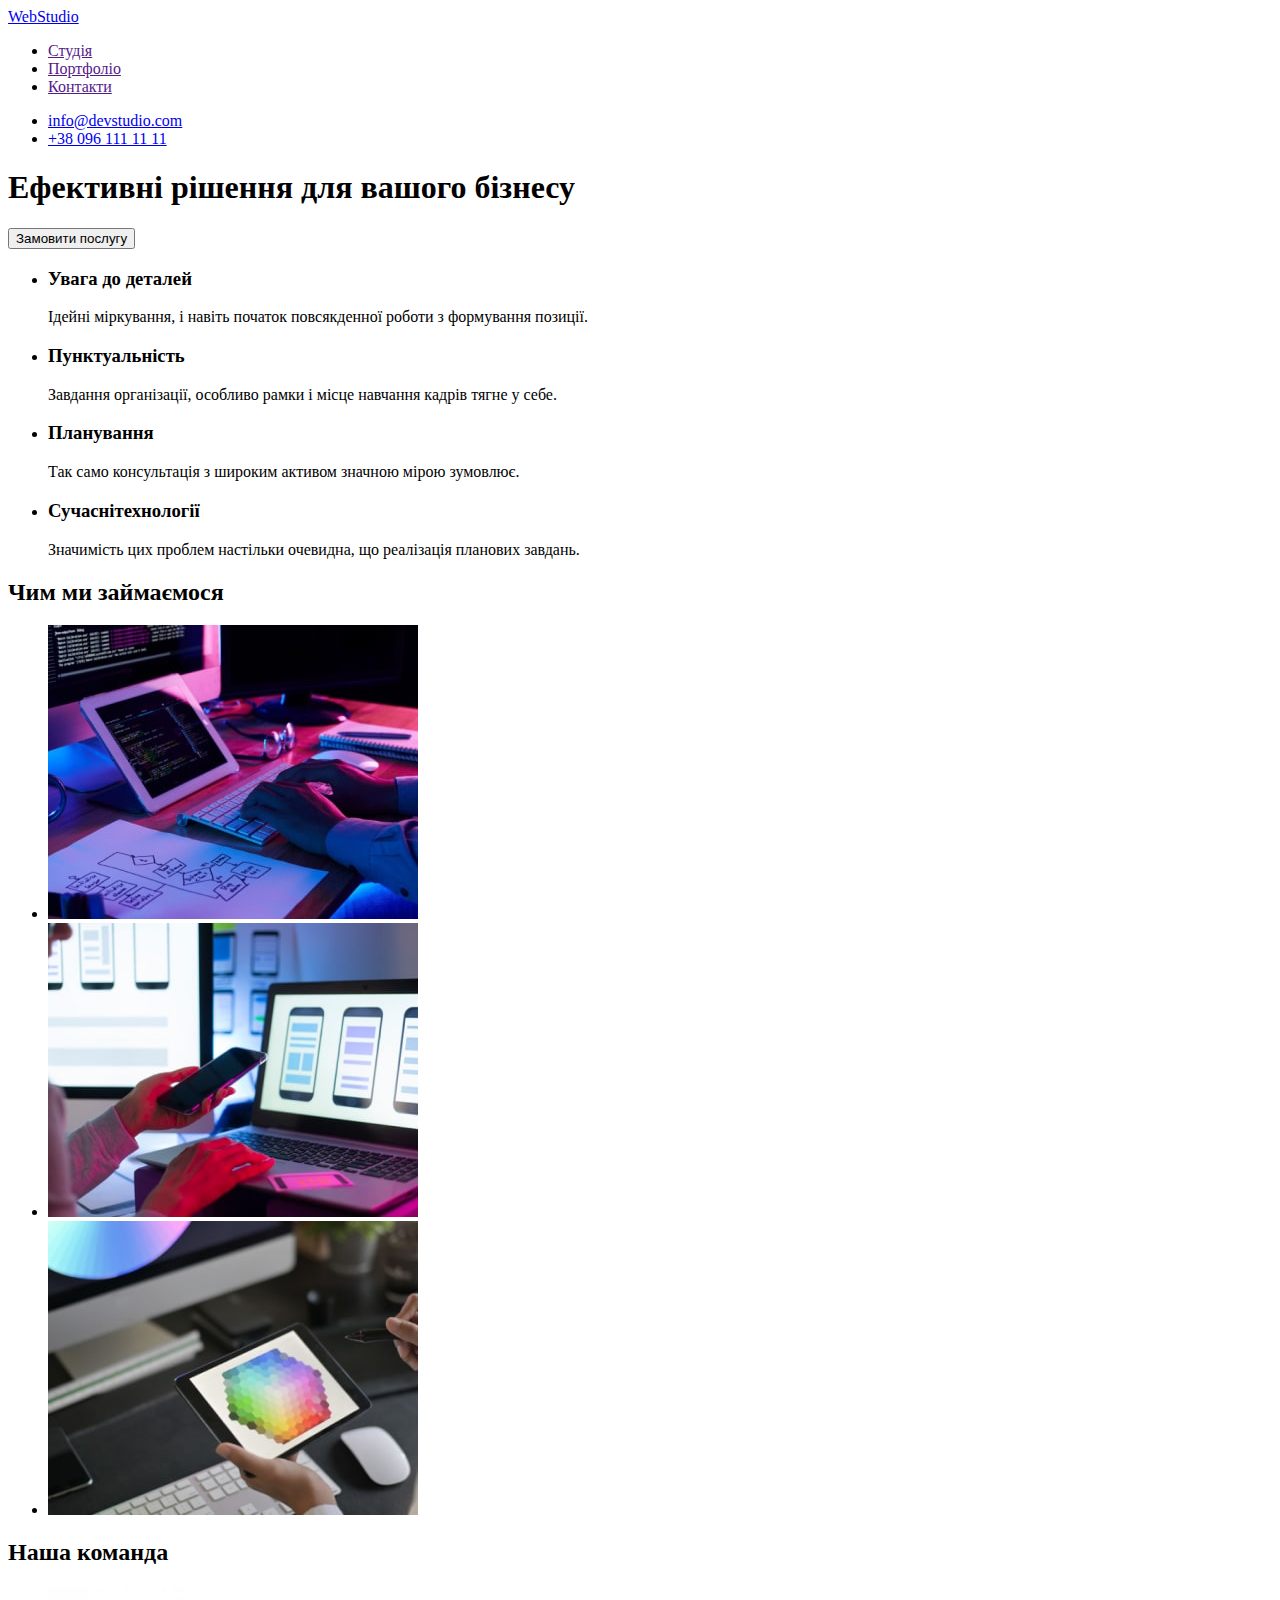
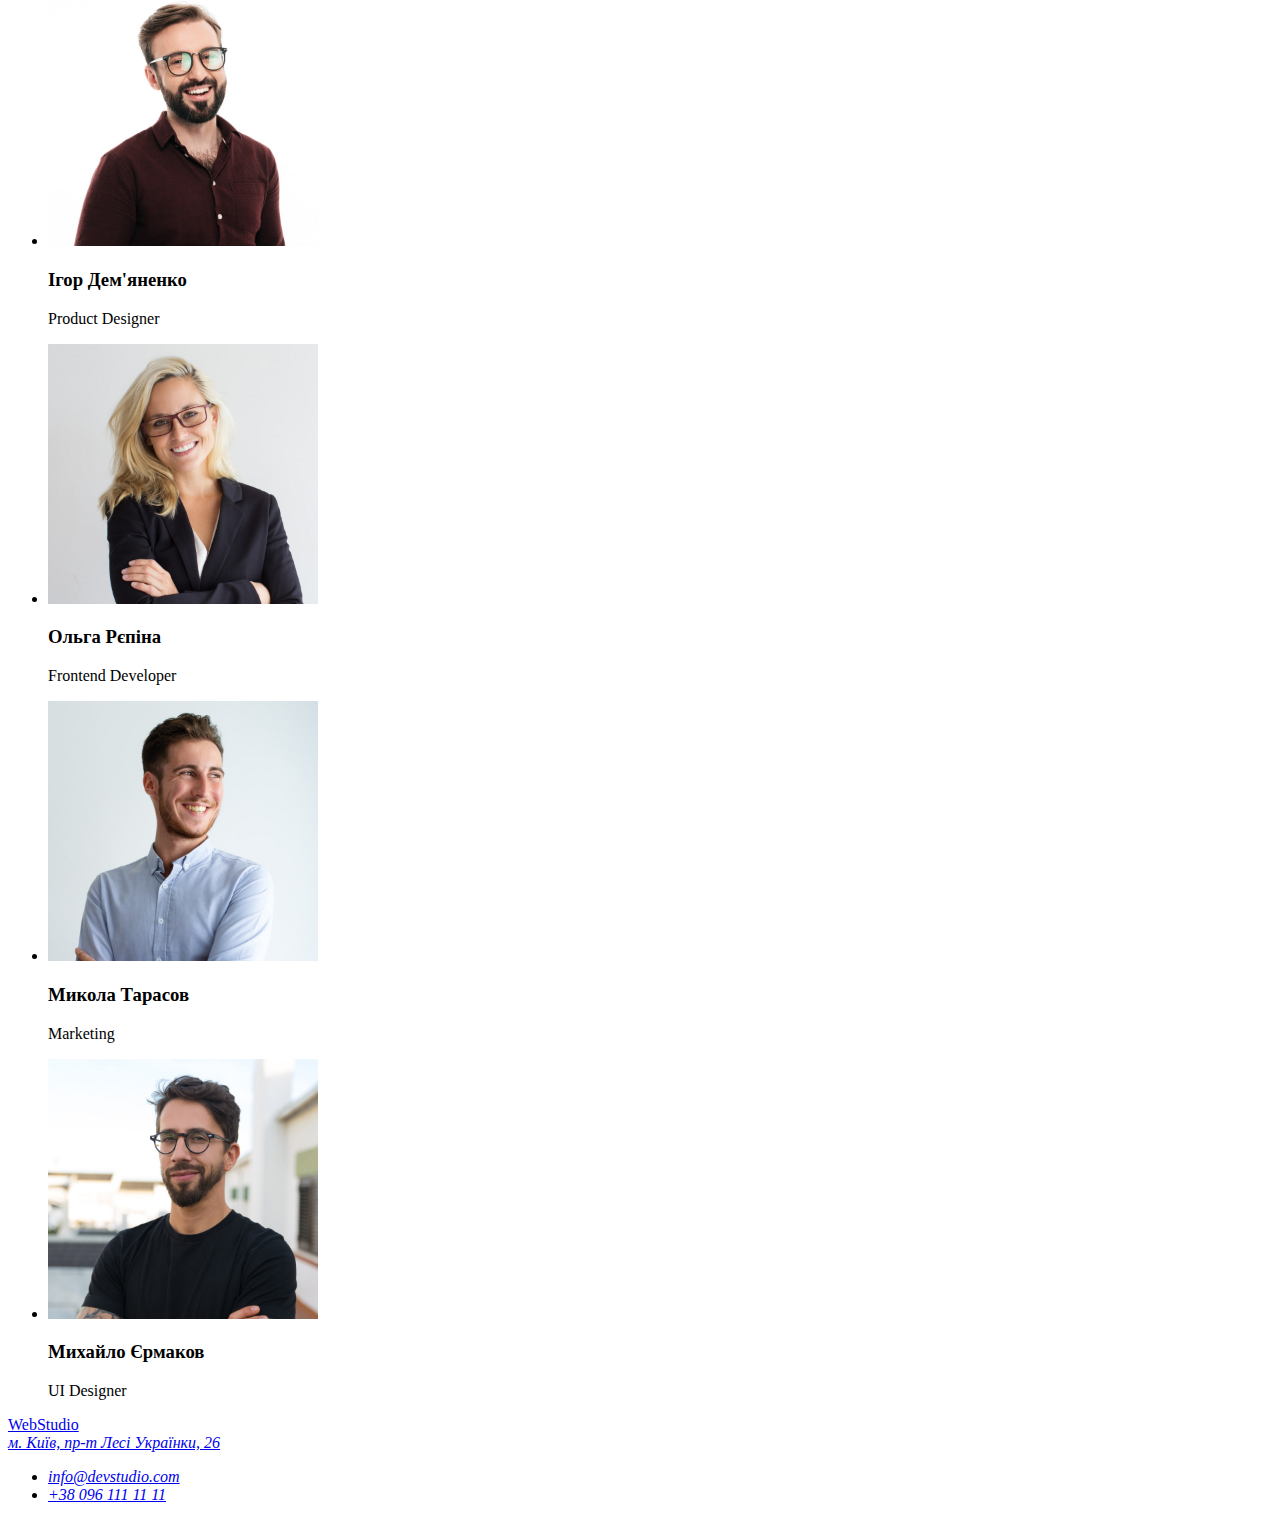
==== index.html @ 337eb676 "Edded style.css & portfolio.html" ====
<!DOCTYPE html>
<html lang="uk">
  <head>
    <meta charset="UTF-8" />
    <meta http-equiv="X-UA-Compatible" content="IE=edge" />
    <meta name="viewport" content="width=device-width, initial-scale=1.0" />
    <title>WebStudio</title>
  </head>
  <body>
    <header>
      <nav>
        <a lang="en" href="/index.html">WebStudio</a>

        <ul>
          <li>
            <a href="">Студія</a>
          </li>
          <li>
            <a href="">Портфоліо</a>
          </li>
          <li>
            <a href="">Контакти</a>
          </li>
        </ul>
      </nav>

      <ul>
        <li>
          <a href="mailto:info@devstudio.com">info@devstudio.com</a>
        </li>
        <li>
          <a href="tel:+380961111111">+38 096 111 11 11</a>
        </li>
      </ul>
    </header>

    <main>
      <section>
        <h1>Ефективні рішення для вашого бізнесу</h1>
        <button type="button">Замовити послугу</button>
      </section>

      <section>
        <h2 hidden>Особливості</h2>
        <ul>
          <li>
            <h3>Увага до деталей</h3>
            <p>Ідейні міркування, і навіть початок повсякденної роботи з формування позиції.</p>
          </li>
          <li>
            <h3>Пунктуальність</h3>
            <p>Завдання організації, особливо рамки і місце навчання кадрів тягне у себе.</p>
          </li>
          <li>
            <h3>Планування</h3>
            <p>Так само консультація з широким активом значною мірою зумовлює.</p>
          </li>
          <li>
            <h3>Сучаснітехнології</h3>
            <p>Значимість цих проблем настільки очевидна, що реалізація планових завдань.</p>
          </li>
        </ul>
      </section>

      <section>
        <h2>Чим ми займаємося</h2>
        <ul>
          <li>
            <img
              src="./images/works-img1.jpg"
              alt="Людина працює на клавіатурі перед монітором"
              width="370"
              height="294"
            />
          </li>
          <li>
            <img
              src="./images/works-img2.jpg"
              alt="Людина працює за ноутбуком"
              width="370"
              height="294"
            />
          </li>
          <li>
            <img
              src="./images/works-img3.jpg"
              alt="Людина працює з планшетом"
              width="370"
              height="294"
            />
          </li>
        </ul>
      </section>

      <section>
        <h2>Наша команда</h2>
        <ul>
          <li>
            <img src="./images/igor.jpg" alt="Співробітник, чоловік" width="270" height="260" />
            <h3>Ігор Дем'яненко</h3>
            <p lang="en">Product Designer</p>
          </li>
          <li>
            <img src="./images/olga.jpg" alt="Співробітник, жінка" width="270" height="260" />
            <h3>Ольга Рєпіна</h3>
            <p lang="en">Frontend Developer</p>
          </li>
          <li>
            <img src="./images/nikolay.jpg" alt="Співробітник, чоловік" width="270" height="260" />
            <h3>Микола Тарасов</h3>
            <p lang="en">Marketing</p>
          </li>
          <li>
            <img src="./images/michael.jpg" alt="Співробітник, чоловік" width="270" height="260" />
            <h3>Михайло Єрмаков</h3>
            <p lang="en">UI Designer</p>
          </li>
        </ul>
      </section>
    </main>

    <footer>
      <a lang="en" href="/index.html">WebStudio</a>
      <address>
        <a href="https://goo.gl/maps/f6vshkZX5NxqarfC6">м. Київ, пр-т Лесі Українки, 26</a>
        <ul>
          <li>
            <a href="mailto:info@devstudio.com">info@devstudio.com</a>
          </li>
          <li>
            <a href="tel:+380961111111">+38 096 111 11 11</a>
          </li>
        </ul>
      </address>
    </footer>
  </body>
</html>
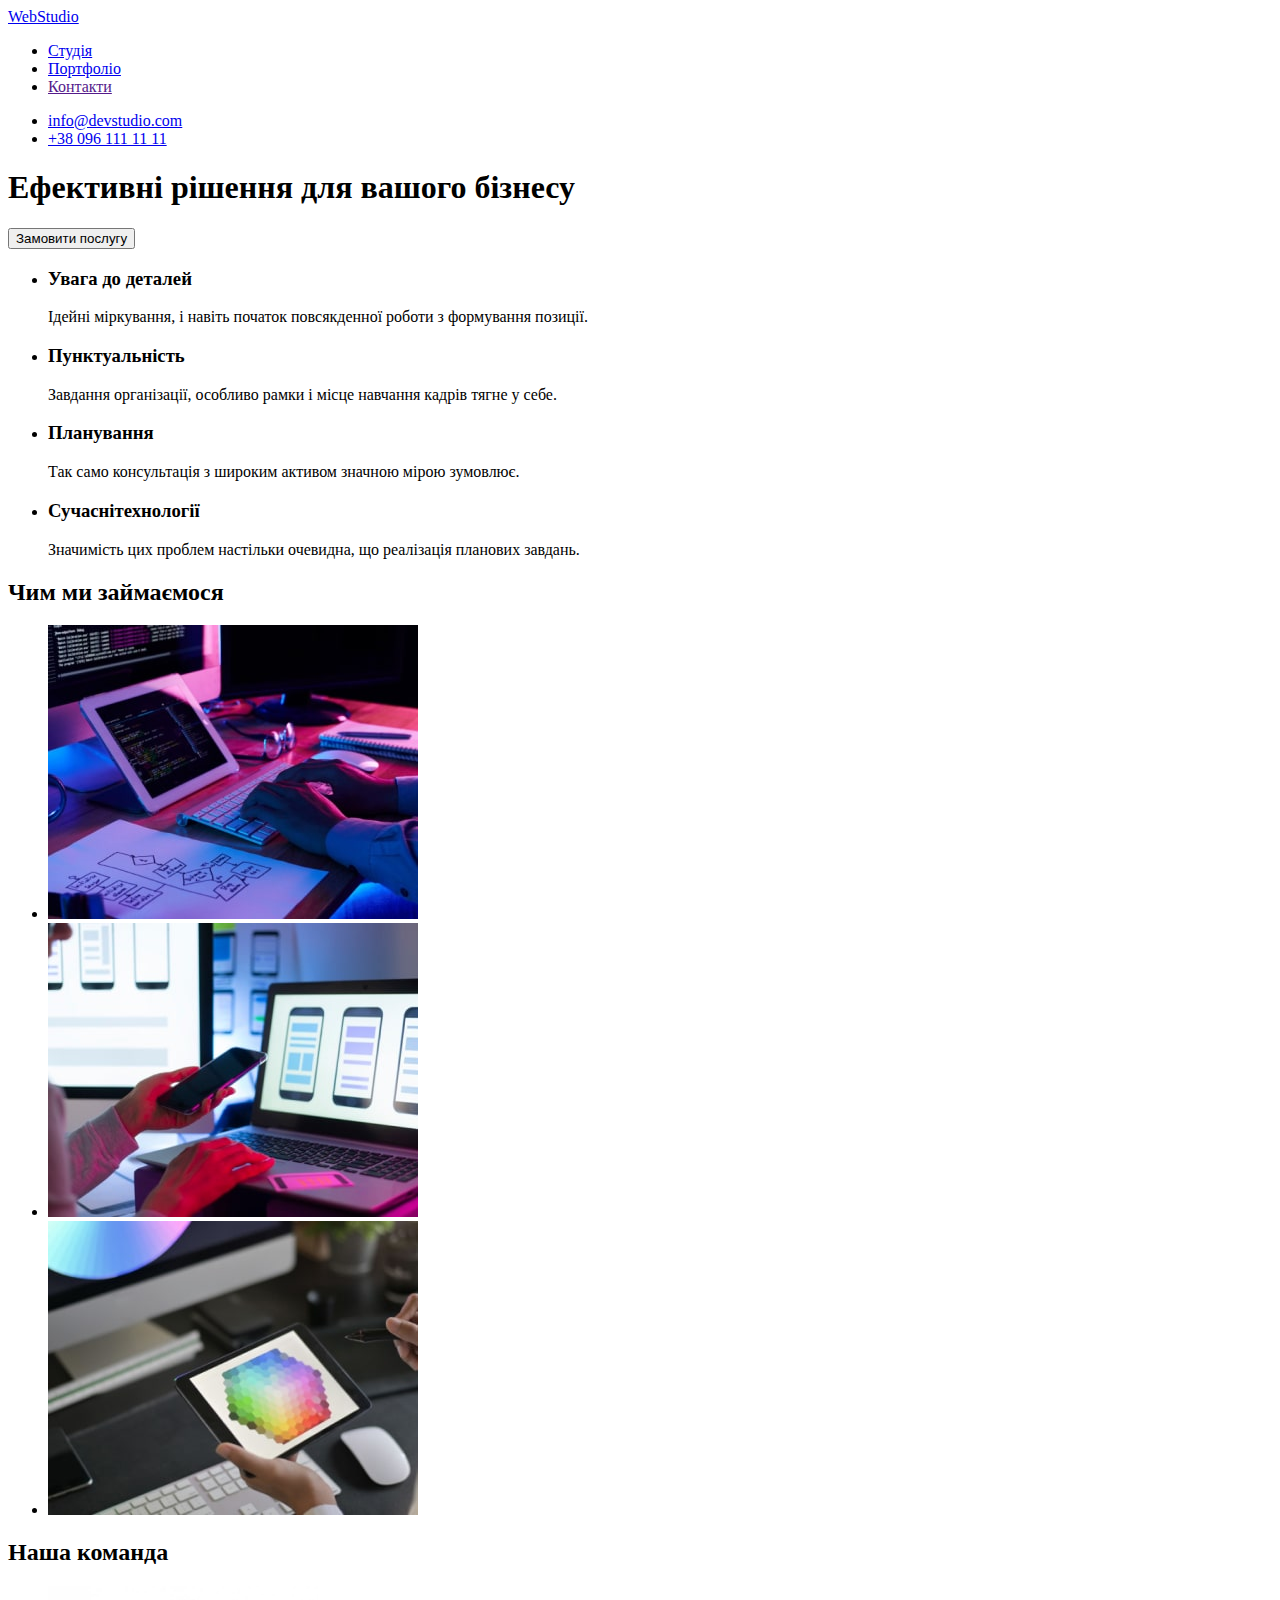
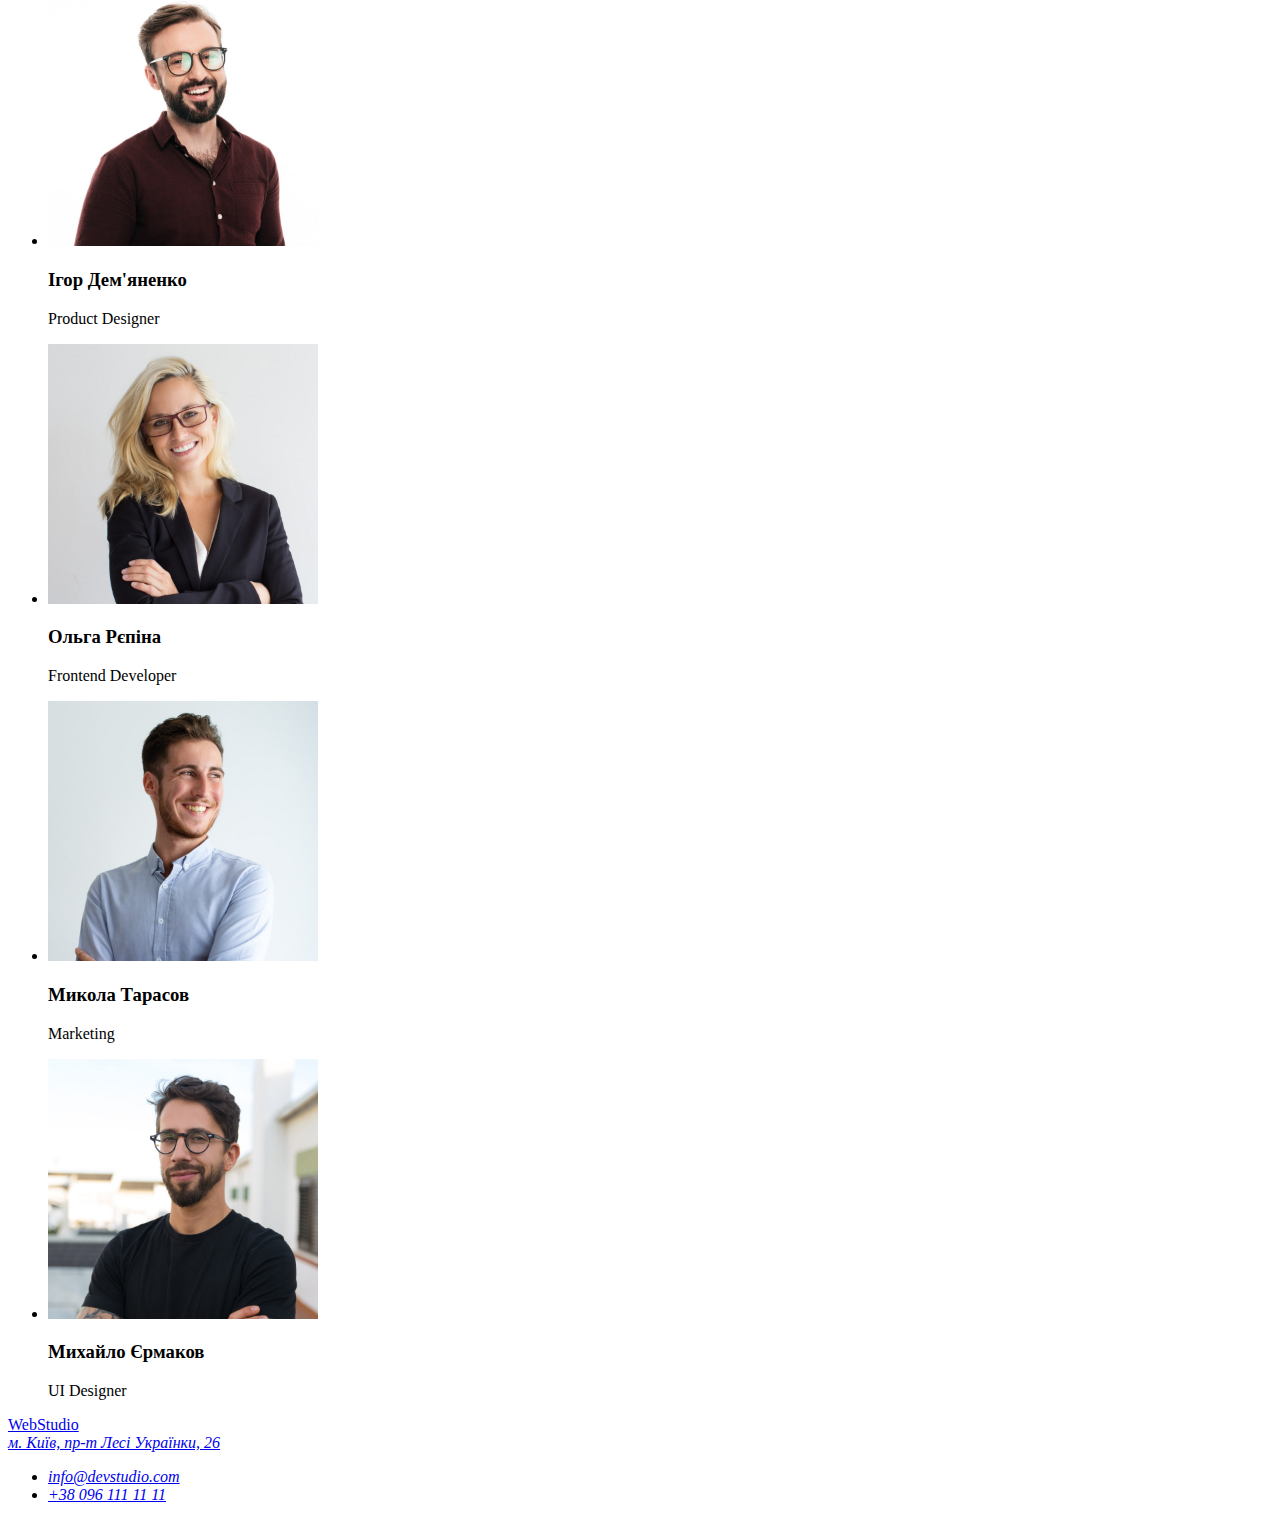
==== commit e22a2dff: "Edded header & footer in portfolio.html" ====
--- a/index.html
+++ b/index.html
@@ -13,10 +13,10 @@
 
         <ul>
           <li>
-            <a href="">Студія</a>
+            <a href="./index.html">Студія</a>
           </li>
           <li>
-            <a href="">Портфоліо</a>
+            <a href="./portfolio.html">Портфоліо</a>
           </li>
           <li>
             <a href="">Контакти</a>
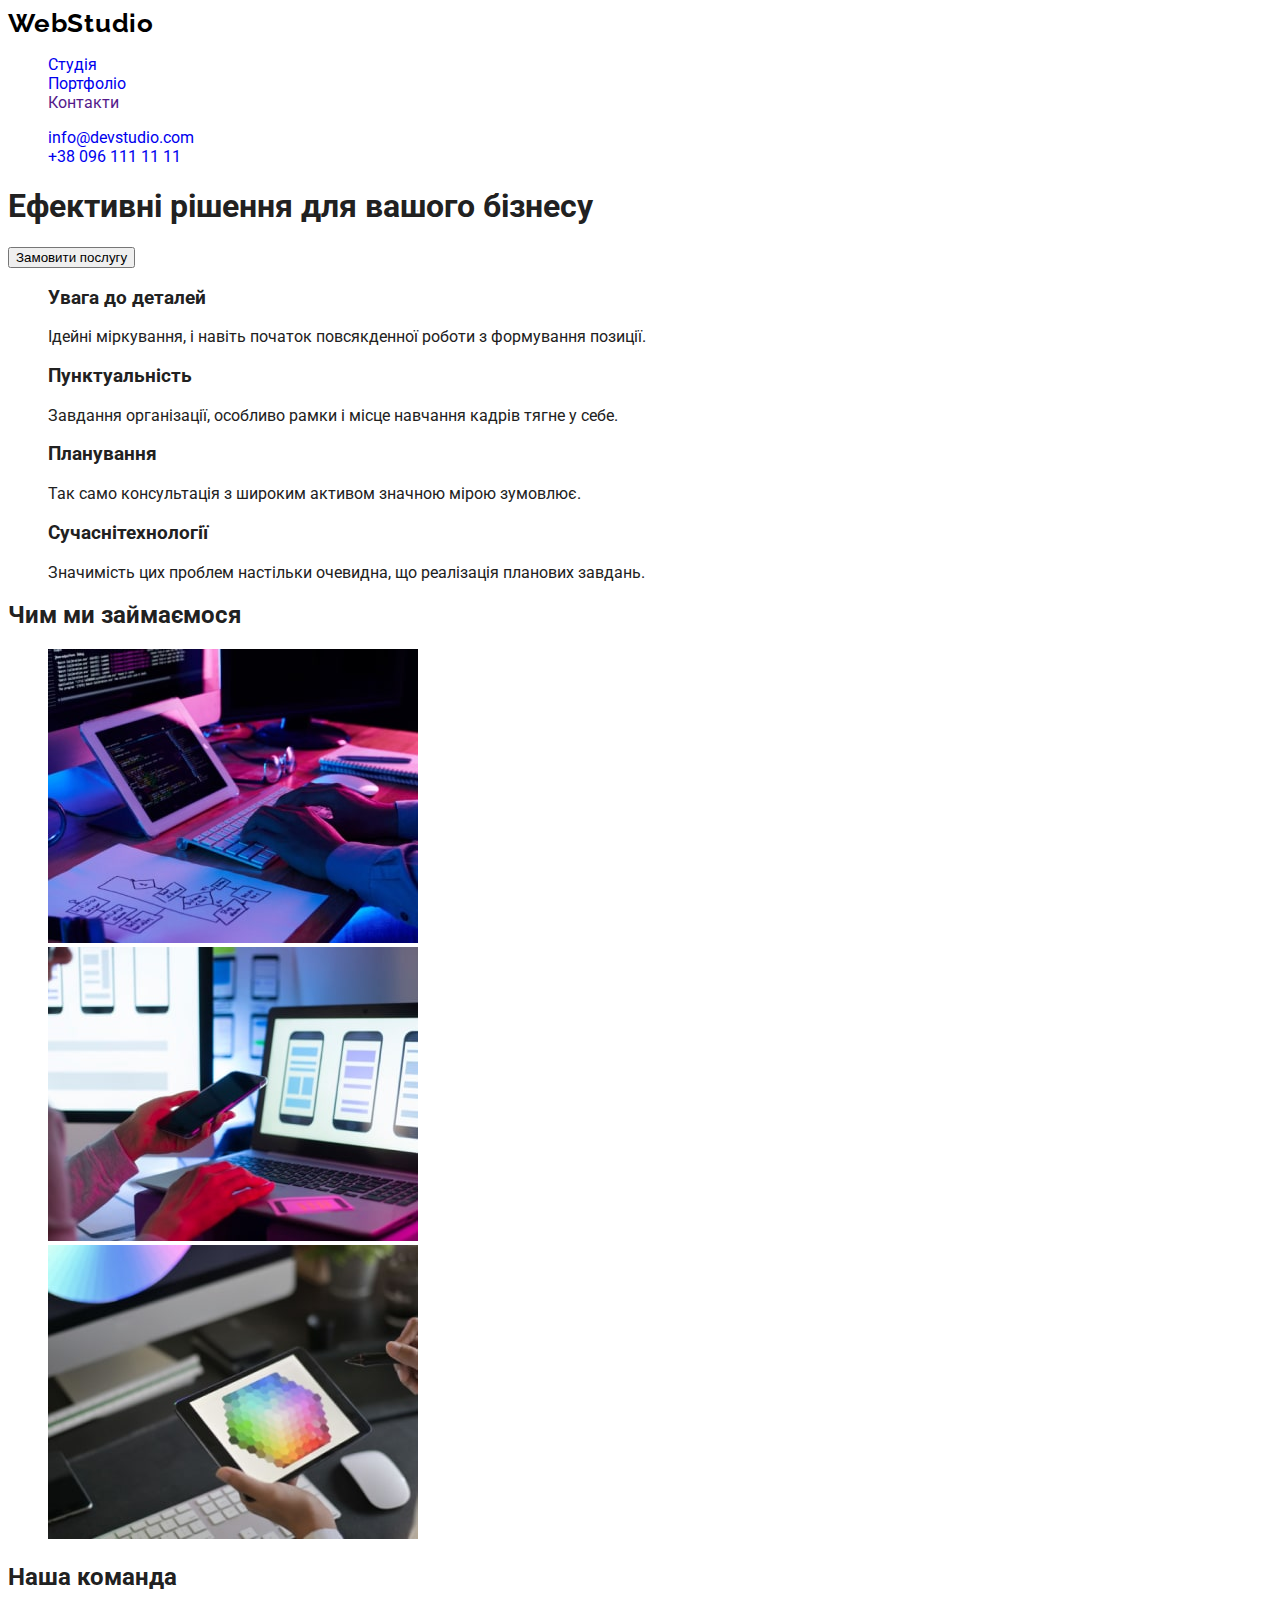
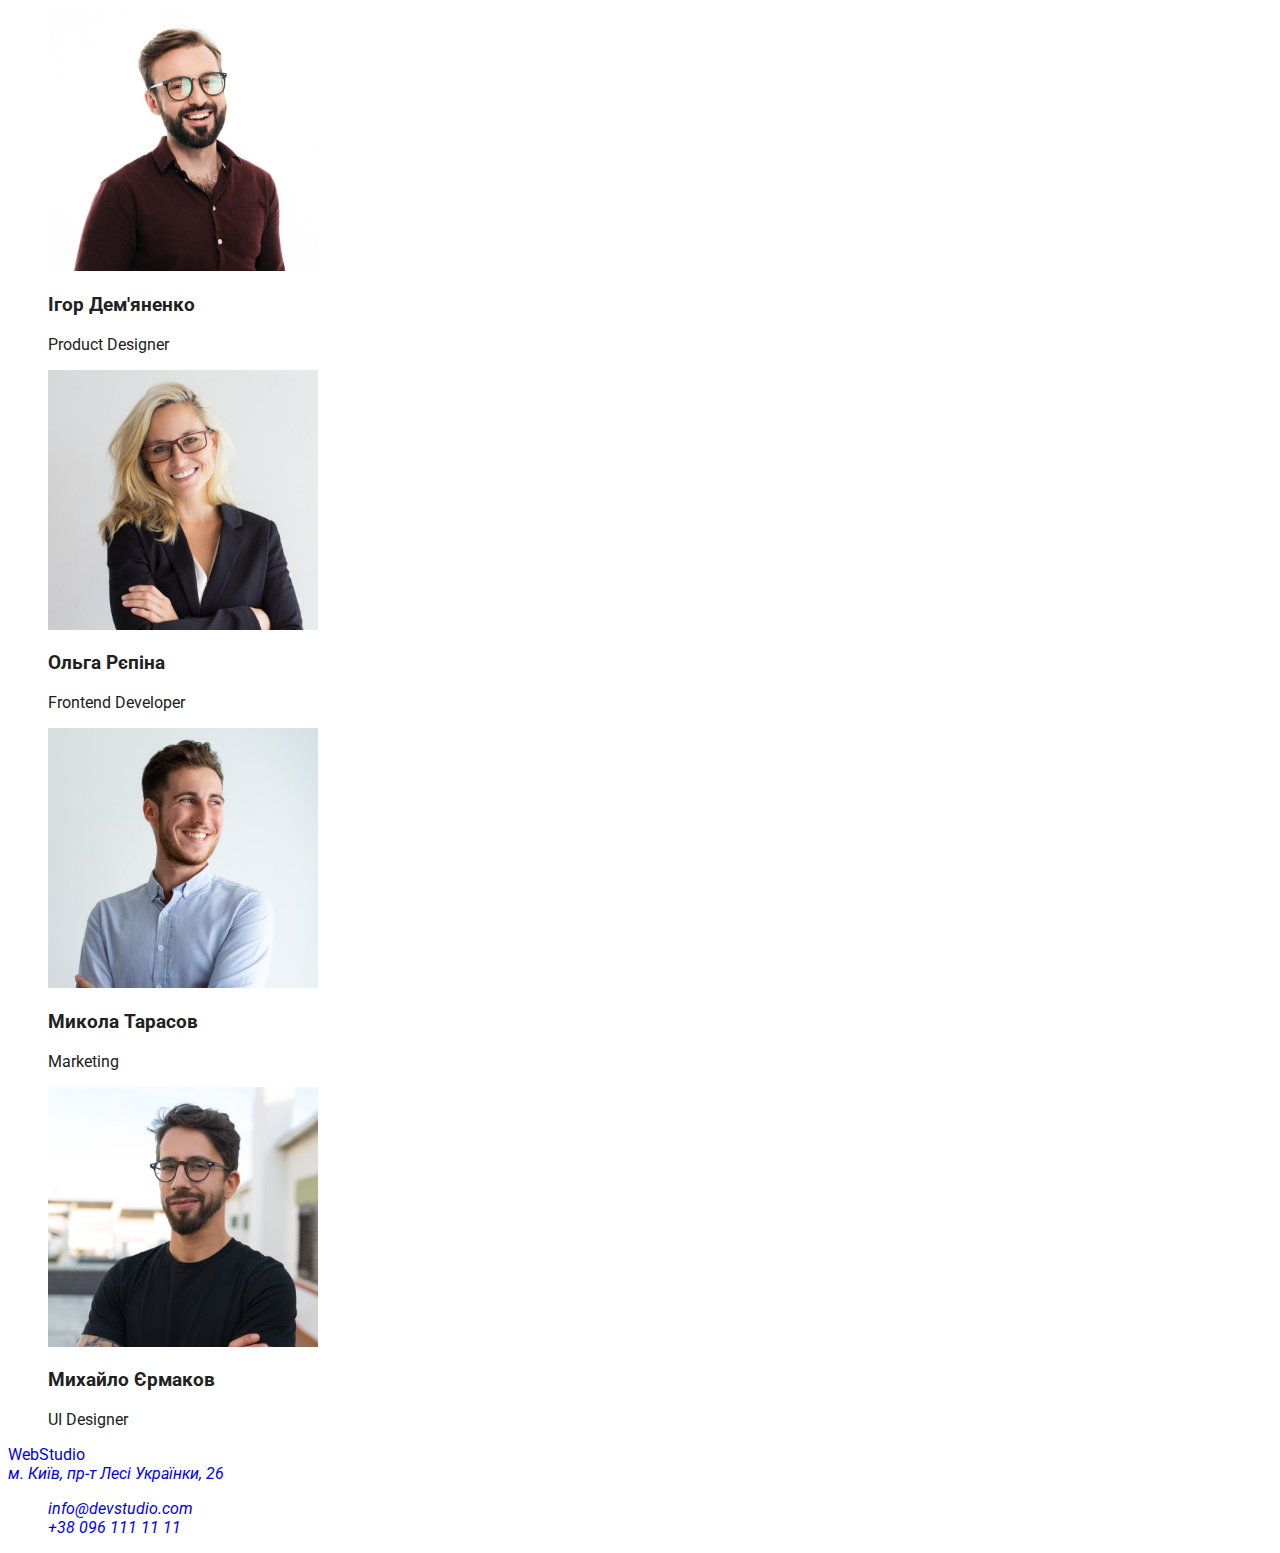
==== commit 33917f5e: "Add root" ====
--- a/index.html
+++ b/index.html
@@ -5,31 +5,38 @@
     <meta http-equiv="X-UA-Compatible" content="IE=edge" />
     <meta name="viewport" content="width=device-width, initial-scale=1.0" />
     <title>WebStudio</title>
+    <link rel="preconnect" href="https://fonts.googleapis.com" />
+    <link rel="preconnect" href="https://fonts.gstatic.com" crossorigin />
+    <link
+      href="https://fonts.googleapis.com/css2?family=Raleway:wght@700&family=Roboto:wght@400;500;700;900&display=swap"
+      rel="stylesheet"
+    />
+    <link rel="stylesheet" href="./css/style.css" />
   </head>
   <body>
     <header>
       <nav>
-        <a lang="en" href="/index.html">WebStudio</a>
+        <a class="logo link" lang="en" href="./index.html">WebStudio</a>
 
-        <ul>
+        <ul class="list">
           <li>
-            <a href="./index.html">Студія</a>
+            <a class="link" href="./index.html">Студія</a>
           </li>
           <li>
-            <a href="./portfolio.html">Портфоліо</a>
+            <a class="link" href="./portfolio.html">Портфоліо</a>
           </li>
           <li>
-            <a href="">Контакти</a>
+            <a class="link" href="">Контакти</a>
           </li>
         </ul>
       </nav>
 
-      <ul>
+      <ul class="list">
         <li>
-          <a href="mailto:info@devstudio.com">info@devstudio.com</a>
+          <a class="link" href="mailto:info@devstudio.com">info@devstudio.com</a>
         </li>
         <li>
-          <a href="tel:+380961111111">+38 096 111 11 11</a>
+          <a class="link" href="tel:+380961111111">+38 096 111 11 11</a>
         </li>
       </ul>
     </header>
@@ -42,7 +49,7 @@
 
       <section>
         <h2 hidden>Особливості</h2>
-        <ul>
+        <ul class="list">
           <li>
             <h3>Увага до деталей</h3>
             <p>Ідейні міркування, і навіть початок повсякденної роботи з формування позиції.</p>
@@ -64,7 +71,7 @@
 
       <section>
         <h2>Чим ми займаємося</h2>
-        <ul>
+        <ul class="list">
           <li>
             <img
               src="./images/works-img1.jpg"
@@ -94,7 +101,7 @@
 
       <section>
         <h2>Наша команда</h2>
-        <ul>
+        <ul class="list">
           <li>
             <img src="./images/igor.jpg" alt="Співробітник, чоловік" width="270" height="260" />
             <h3>Ігор Дем'яненко</h3>
@@ -120,15 +127,21 @@
     </main>
 
     <footer>
-      <a lang="en" href="/index.html">WebStudio</a>
+      <a class="link" lang="en" href="./index.html">WebStudio</a>
       <address>
-        <a href="https://goo.gl/maps/f6vshkZX5NxqarfC6">м. Київ, пр-т Лесі Українки, 26</a>
-        <ul>
+        <a
+          class="link"
+          href="https://goo.gl/maps/f6vshkZX5NxqarfC6"
+          target="_blank"
+          rel="noreferrer noopener"
+          >м. Київ, пр-т Лесі Українки, 26</a
+        >
+        <ul class="list">
           <li>
-            <a href="mailto:info@devstudio.com">info@devstudio.com</a>
+            <a class="link" href="mailto:info@devstudio.com">info@devstudio.com</a>
           </li>
           <li>
-            <a href="tel:+380961111111">+38 096 111 11 11</a>
+            <a class="link" href="tel:+380961111111">+38 096 111 11 11</a>
           </li>
         </ul>
       </address>
--- a/css/style.css
+++ b/css/style.css
@@ -0,0 +1,34 @@
+:root {
+	--primary-text-color: #212121;
+	--secondary-text-color: #757575;
+	--text-logo-color: #000000;
+	--bcg-btn-active-color: #188CE8;
+	--accent-color: #2196F3;
+	--secondary-color: #FFFFFF;
+	--footer-hero-bcg-color: #2F303A;
+	--footer-contacts-text-color: rgba(255, 255, 255, 0.6);
+}
+
+.list {
+	list-style: none;
+}
+
+.link {
+	text-decoration: none;
+}
+
+body {
+	font-family: "Roboto", sans-serif;
+	color: var(--primary-text-color);
+	
+}
+
+.logo {
+	font-family: "Raleway", sans-serif;
+	font-weight: 700;
+	font-size: 26px;
+	line-height: 1.19;
+	letter-spacing: 0.03em;
+	color: var(--text-logo-color);
+}
+
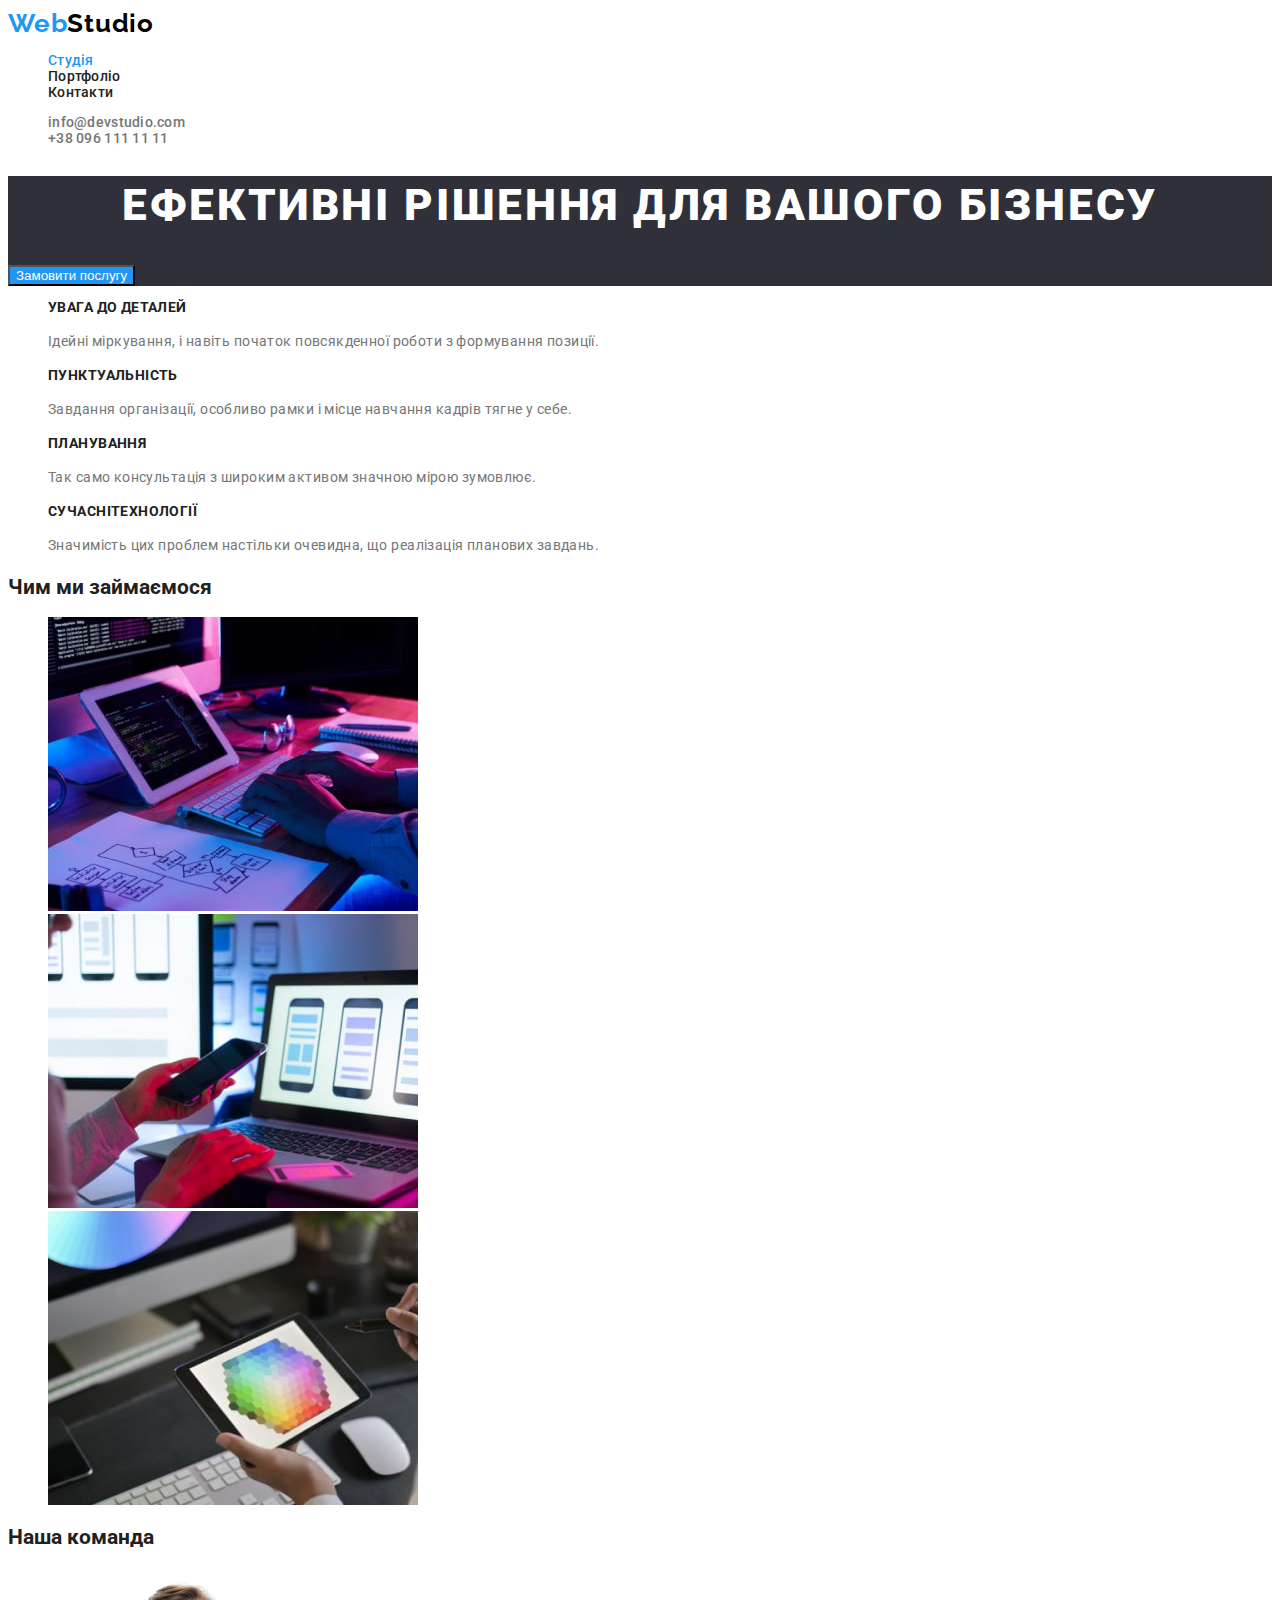
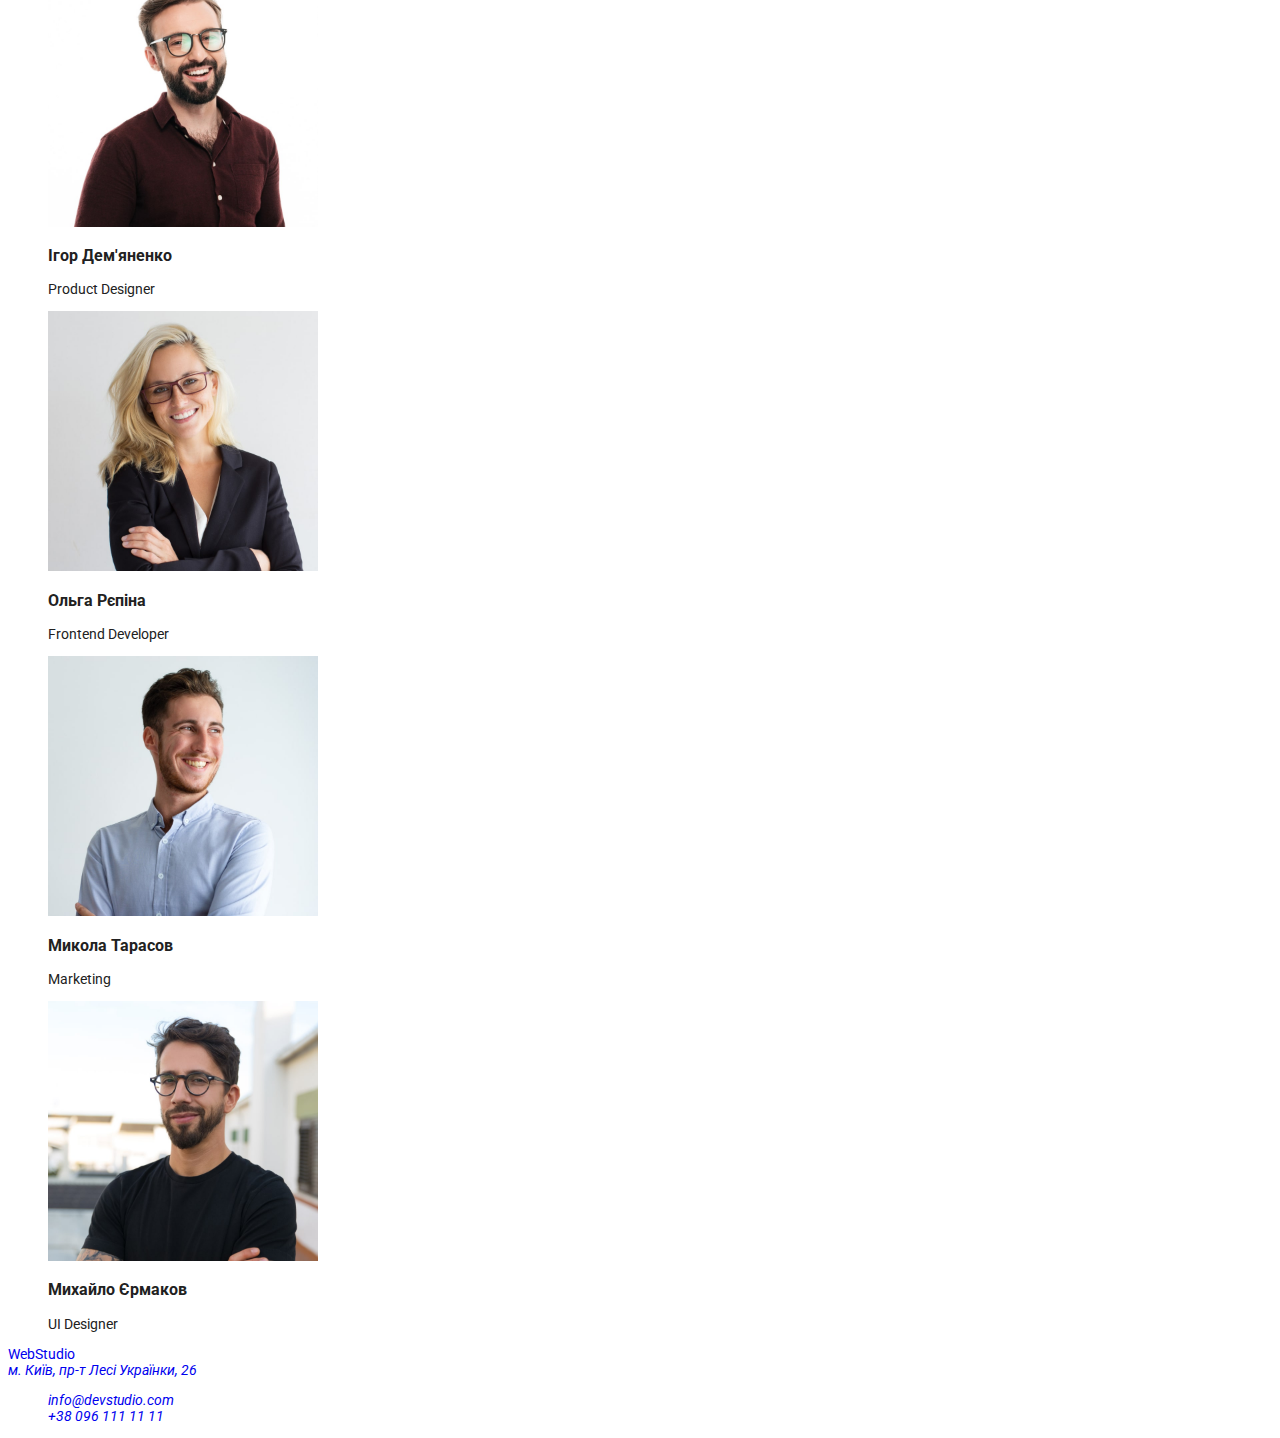
==== commit 800c2031: "Added css for header and feature" ====
--- a/index.html
+++ b/index.html
@@ -16,55 +16,67 @@
   <body>
     <header>
       <nav>
-        <a class="logo link" lang="en" href="./index.html">WebStudio</a>
+        <a class="logo link" lang="en" href="./index.html"
+          >Web<span class="logo-header">Studio</span></a
+        >
 
-        <ul class="list">
+        <ul class="navigation list">
           <li>
-            <a class="link" href="./index.html">Студія</a>
+            <a class="nav-link link current" href="./index.html">Студія</a>
           </li>
           <li>
-            <a class="link" href="./portfolio.html">Портфоліо</a>
+            <a class="nav-link link" href="./portfolio.html">Портфоліо</a>
           </li>
           <li>
-            <a class="link" href="">Контакти</a>
+            <a class="nav-link link" href="">Контакти</a>
           </li>
         </ul>
       </nav>
 
-      <ul class="list">
+      <ul class="header-contacts list">
         <li>
-          <a class="link" href="mailto:info@devstudio.com">info@devstudio.com</a>
+          <a class="header-contacts-link link" href="mailto:info@devstudio.com"
+            >info@devstudio.com</a
+          >
         </li>
         <li>
-          <a class="link" href="tel:+380961111111">+38 096 111 11 11</a>
+          <a class="header-contacts-link link link" href="tel:+380961111111">+38 096 111 11 11</a>
         </li>
       </ul>
     </header>
 
     <main>
-      <section>
-        <h1>Ефективні рішення для вашого бізнесу</h1>
-        <button type="button">Замовити послугу</button>
+      <section class="hero">
+        <h1 class="hero-title">Ефективні рішення для вашого бізнесу</h1>
+        <button class="btn hero-btn" type="button">Замовити послугу</button>
       </section>
 
-      <section>
+      <section class="feature">
         <h2 hidden>Особливості</h2>
         <ul class="list">
           <li>
-            <h3>Увага до деталей</h3>
-            <p>Ідейні міркування, і навіть початок повсякденної роботи з формування позиції.</p>
+            <h3 class="feature-title">Увага до деталей</h3>
+            <p class="feature-text">
+              Ідейні міркування, і навіть початок повсякденної роботи з формування позиції.
+            </p>
           </li>
           <li>
-            <h3>Пунктуальність</h3>
-            <p>Завдання організації, особливо рамки і місце навчання кадрів тягне у себе.</p>
+            <h3 class="feature-title">Пунктуальність</h3>
+            <p class="feature-text">
+              Завдання організації, особливо рамки і місце навчання кадрів тягне у себе.
+            </p>
           </li>
           <li>
-            <h3>Планування</h3>
-            <p>Так само консультація з широким активом значною мірою зумовлює.</p>
+            <h3 class="feature-title">Планування</h3>
+            <p class="feature-text">
+              Так само консультація з широким активом значною мірою зумовлює.
+            </p>
           </li>
           <li>
-            <h3>Сучаснітехнології</h3>
-            <p>Значимість цих проблем настільки очевидна, що реалізація планових завдань.</p>
+            <h3 class="feature-title">Сучаснітехнології</h3>
+            <p class="feature-text">
+              Значимість цих проблем настільки очевидна, що реалізація планових завдань.
+            </p>
           </li>
         </ul>
       </section>
--- a/css/style.css
+++ b/css/style.css
@@ -19,16 +19,93 @@
 
 body {
 	font-family: "Roboto", sans-serif;
+	font-size: 14px;
 	color: var(--primary-text-color);
-	
+}
+/* ==========START COMPONENTS========== */
+.navigation .current,
+.nav-link:hover,
+.nav-link:focus,
+.header-contacts-link:hover,
+.header-contacts-link:focus {
+	color: var(--accent-color);
 }
 
+.btn {
+	cursor: pointer;
+}
+/* ==========END COMPONENTS========== */
+
+/* ==========START HEADER========== */
 .logo {
 	font-family: "Raleway", sans-serif;
 	font-weight: 700;
 	font-size: 26px;
 	line-height: 1.19;
 	letter-spacing: 0.03em;
+	color: var(--accent-color);
+}
+
+.logo-header {
 	color: var(--text-logo-color);
 }
 
+.navigation,
+.header-contacts {
+	font-weight: 500;
+	line-height: 1.14;
+	letter-spacing: 0.02em;
+}
+
+.nav-link {
+	color: var(--primary-text-color);
+}
+
+.header-contacts-link {
+	color: var(--secondary-text-color);
+}
+/* ==========END HEADER========== */
+
+/* ==========START HERO========== */
+.hero {
+	background-color: var(--footer-hero-bcg-color);
+}
+
+.hero-title {
+	font-weight: 900;
+	font-size: 44px;
+	line-height: 1.36;
+	text-align: center;
+	letter-spacing: 0.06em;
+	text-transform: uppercase;
+	color: var(--secondary-color);
+}
+
+.hero-btn {
+	background-color: var(--accent-color);
+	color: var(--secondary-color);
+}
+
+.hero-btn:hover,
+.hero-btn:focus {
+	background-color: var(--bcg-btn-active-color);
+}
+/* ==========END HERO========== */
+
+/* ==========START FEATURE========== */
+.feature-title {
+	font-weight: 700;
+	font-size: inherit;
+	line-height: 1.14;
+	letter-spacing: 0.03em;
+	text-transform: uppercase;
+}
+
+.feature-text {
+	line-height: 1.71;
+	letter-spacing: 0.03em;
+	color: var(--secondary-text-color);
+}
+/* ==========END FEATURE========== */
+
+
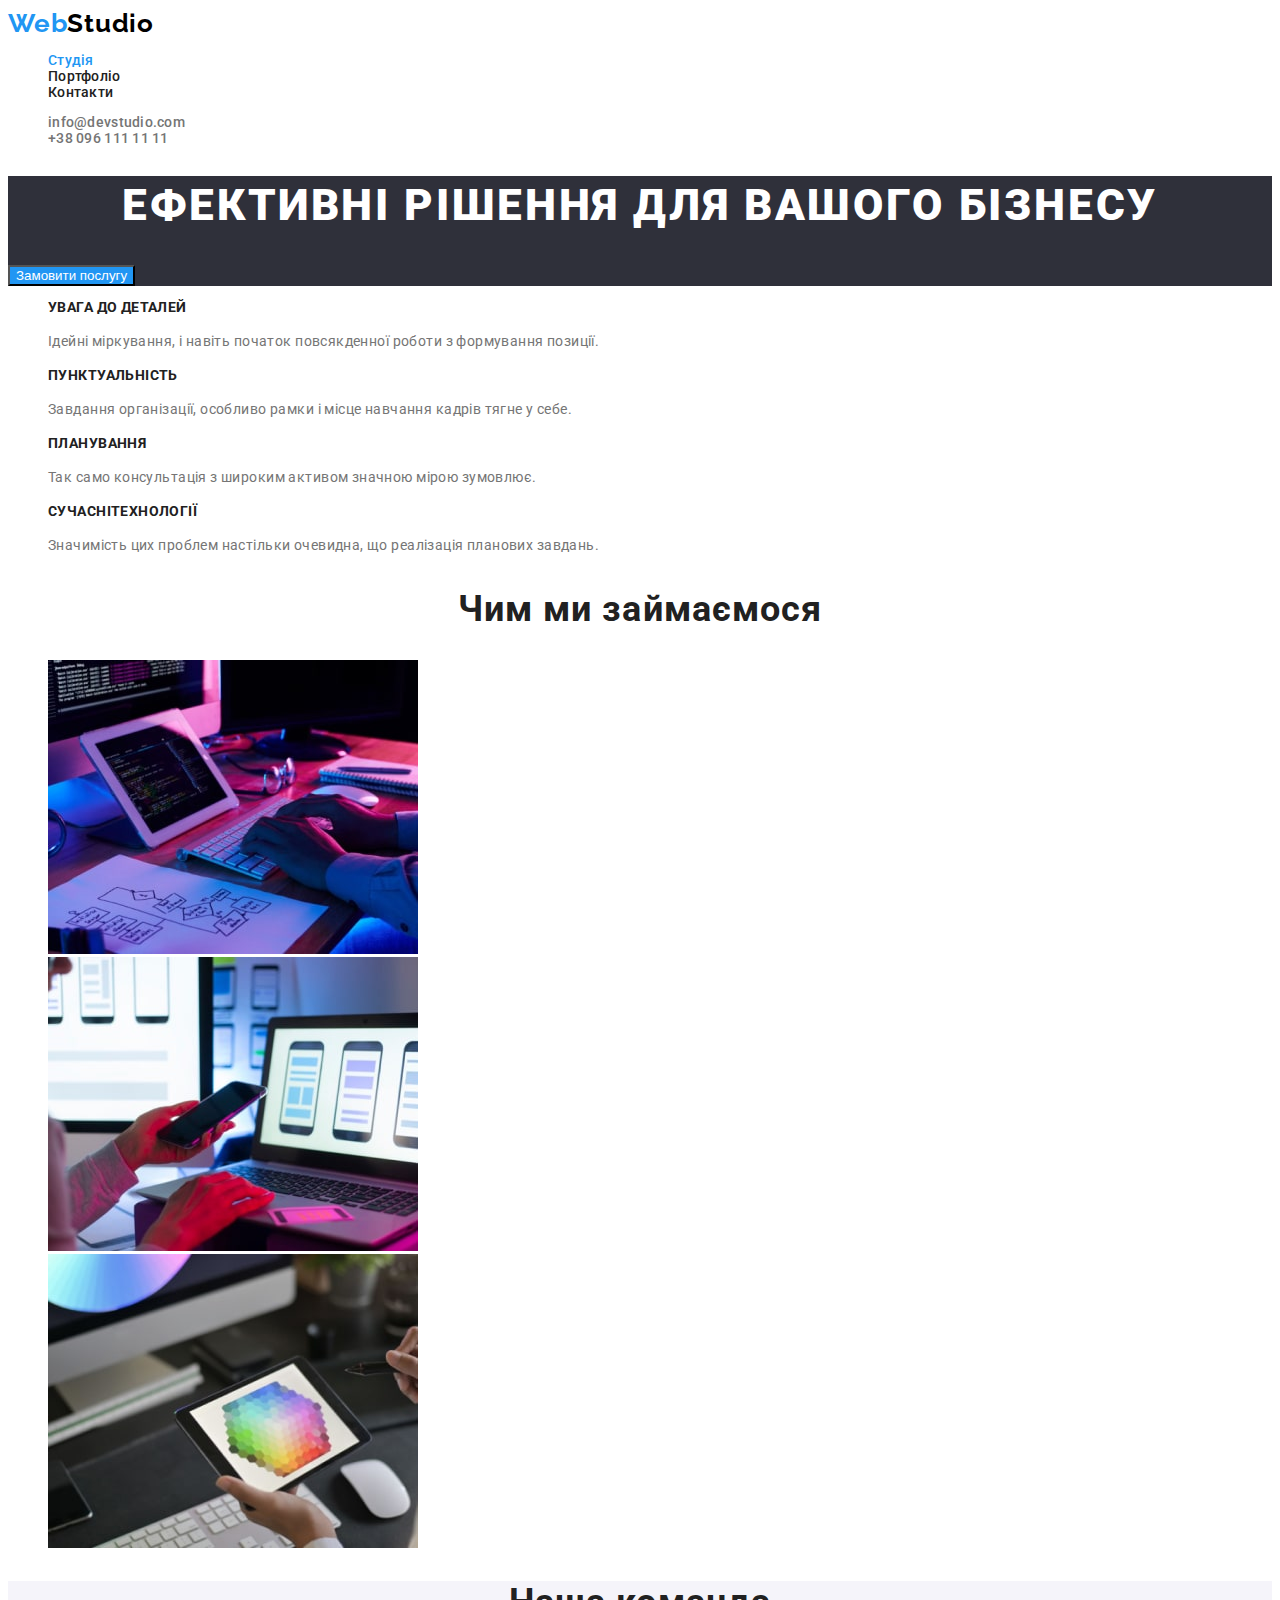
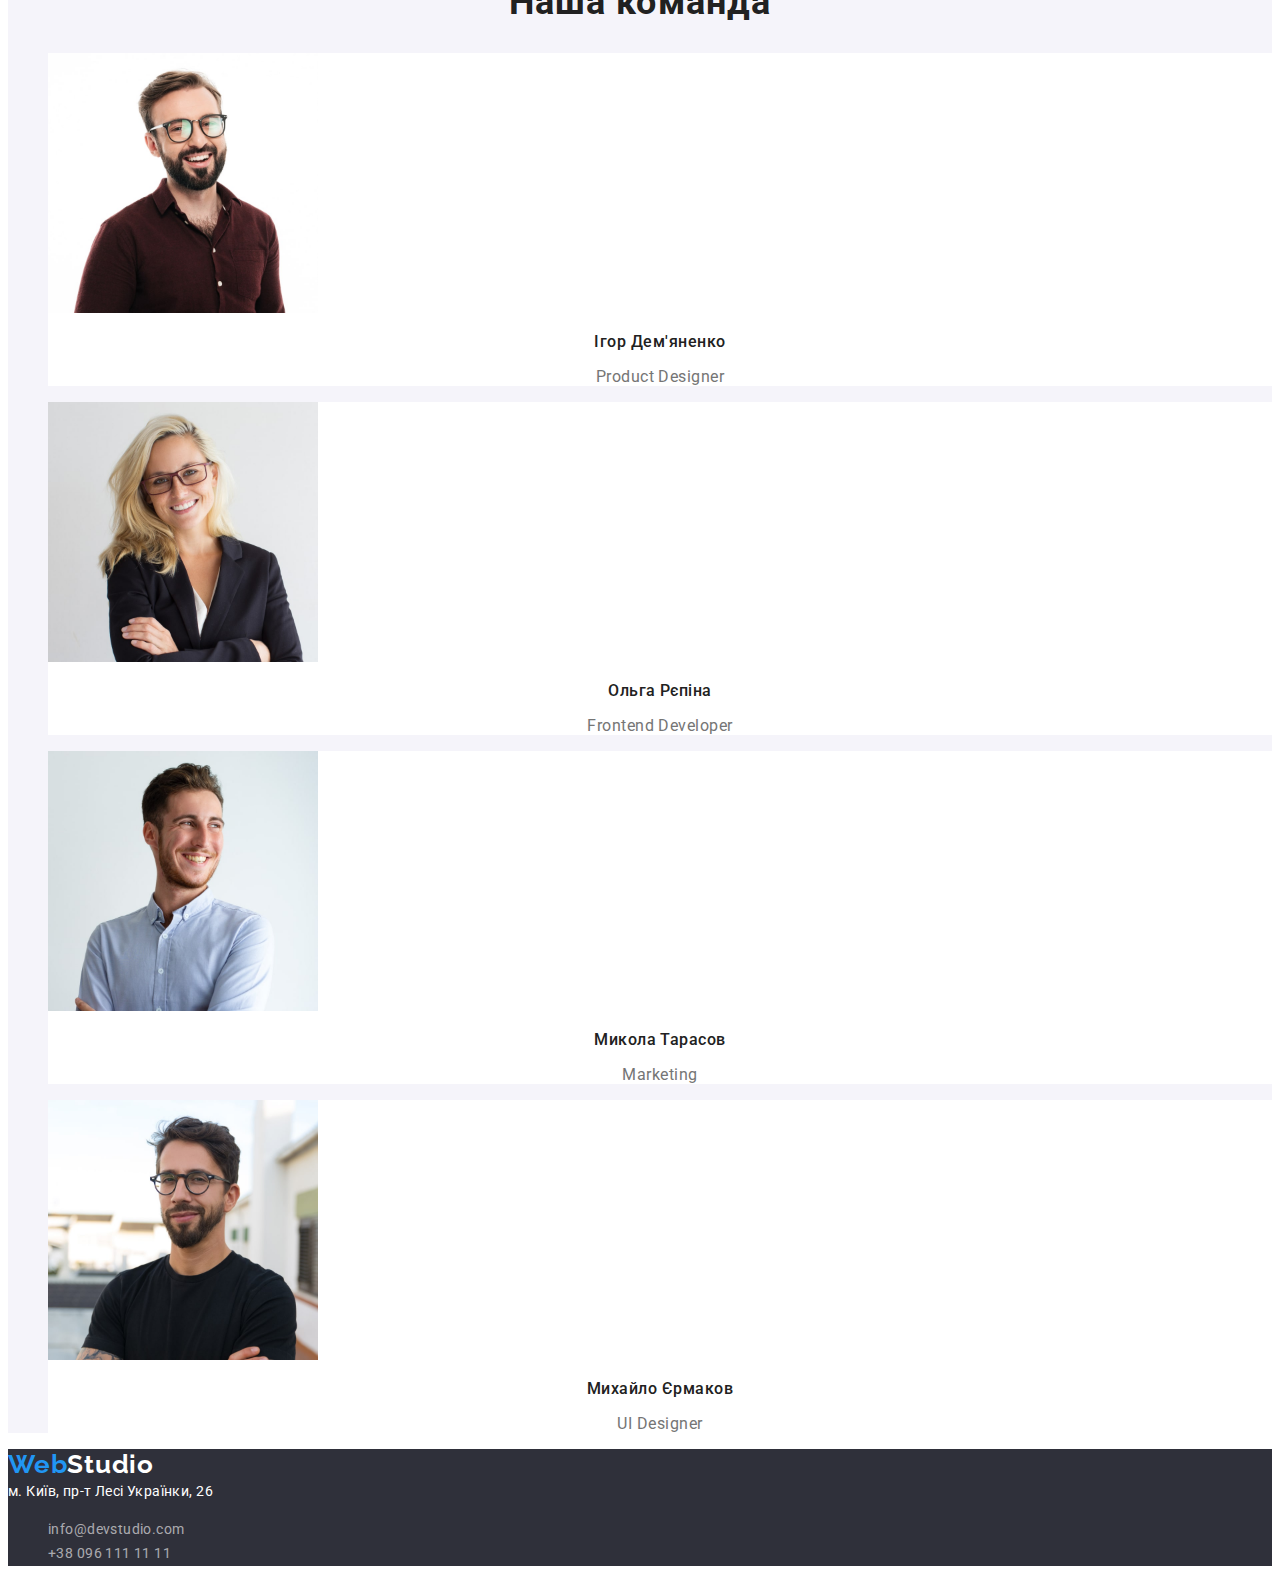
==== commit 902d0de2: "End main page" ====
--- a/index.html
+++ b/index.html
@@ -81,8 +81,8 @@
         </ul>
       </section>
 
-      <section>
-        <h2>Чим ми займаємося</h2>
+      <section class="products">
+        <h2 class="products-title">Чим ми займаємося</h2>
         <ul class="list">
           <li>
             <img
@@ -111,38 +111,40 @@
         </ul>
       </section>
 
-      <section>
-        <h2>Наша команда</h2>
+      <section class="team">
+        <h2 class="team-title">Наша команда</h2>
         <ul class="list">
-          <li>
+          <li class="team-list">
             <img src="./images/igor.jpg" alt="Співробітник, чоловік" width="270" height="260" />
-            <h3>Ігор Дем'яненко</h3>
-            <p lang="en">Product Designer</p>
+            <h3 class="employee-name">Ігор Дем'яненко</h3>
+            <p class="employee-profession" lang="en">Product Designer</p>
           </li>
-          <li>
+          <li class="team-list">
             <img src="./images/olga.jpg" alt="Співробітник, жінка" width="270" height="260" />
-            <h3>Ольга Рєпіна</h3>
-            <p lang="en">Frontend Developer</p>
+            <h3 class="employee-name">Ольга Рєпіна</h3>
+            <p class="employee-profession" lang="en">Frontend Developer</p>
           </li>
-          <li>
+          <li class="team-list">
             <img src="./images/nikolay.jpg" alt="Співробітник, чоловік" width="270" height="260" />
-            <h3>Микола Тарасов</h3>
-            <p lang="en">Marketing</p>
+            <h3 class="employee-name">Микола Тарасов</h3>
+            <p class="employee-profession" lang="en">Marketing</p>
           </li>
-          <li>
+          <li class="team-list">
             <img src="./images/michael.jpg" alt="Співробітник, чоловік" width="270" height="260" />
-            <h3>Михайло Єрмаков</h3>
-            <p lang="en">UI Designer</p>
+            <h3 class="employee-name">Михайло Єрмаков</h3>
+            <p class="employee-profession" lang="en">UI Designer</p>
           </li>
         </ul>
       </section>
     </main>
 
-    <footer>
-      <a class="link" lang="en" href="./index.html">WebStudio</a>
-      <address>
+    <footer class="footer">
+      <a class="logo link" lang="en" href="./index.html"
+        >Web<span class="logo-footer">Studio</span></a
+      >
+      <address class="footer-contacts">
         <a
-          class="link"
+          class="footer-maps link"
           href="https://goo.gl/maps/f6vshkZX5NxqarfC6"
           target="_blank"
           rel="noreferrer noopener"
@@ -150,10 +152,12 @@
         >
         <ul class="list">
           <li>
-            <a class="link" href="mailto:info@devstudio.com">info@devstudio.com</a>
+            <a class="footer-contacts-text link" href="mailto:info@devstudio.com"
+              >info@devstudio.com</a
+            >
           </li>
           <li>
-            <a class="link" href="tel:+380961111111">+38 096 111 11 11</a>
+            <a class="footer-contacts-text link" href="tel:+380961111111">+38 096 111 11 11</a>
           </li>
         </ul>
       </address>
--- a/css/style.css
+++ b/css/style.css
@@ -7,6 +7,8 @@
 	--secondary-color: #FFFFFF;
 	--footer-hero-bcg-color: #2F303A;
 	--footer-contacts-text-color: rgba(255, 255, 255, 0.6);
+	--bcg-section-color: #F5F4FA;
+	--primary-letter-spacing: 0.03em;
 }
 
 .list {
@@ -21,31 +23,51 @@
 	font-family: "Roboto", sans-serif;
 	font-size: 14px;
 	color: var(--primary-text-color);
+	background-color: var(--secondary-color);
 }
+
 /* ==========START COMPONENTS========== */
+.logo {
+	font-family: "Raleway", sans-serif;
+	font-weight: 700;
+	font-size: 26px;
+	line-height: 1.19;
+	letter-spacing: var(--primary-letter-spacing);
+	color: var(--accent-color);
+}
+
 .navigation .current,
 .nav-link:hover,
 .nav-link:focus,
 .header-contacts-link:hover,
-.header-contacts-link:focus {
+.header-contacts-link:focus,
+.footer-maps:hover,
+.footer-maps:focus,
+.footer-contacts-text:hover,
+.footer-contacts-text:focus {
 	color: var(--accent-color);
 }
 
 .btn {
 	cursor: pointer;
 }
+
+.hero,
+.footer {
+	background-color: var(--footer-hero-bcg-color);
+}
+
+.products-title,
+.team-title {
+	font-weight: 700;
+	font-size: 36px;
+	line-height: 1.17;
+	text-align: center;
+	letter-spacing: var(--primary-letter-spacing);
+}
 /* ==========END COMPONENTS========== */
 
 /* ==========START HEADER========== */
-.logo {
-	font-family: "Raleway", sans-serif;
-	font-weight: 700;
-	font-size: 26px;
-	line-height: 1.19;
-	letter-spacing: 0.03em;
-	color: var(--accent-color);
-}
-
 .logo-header {
 	color: var(--text-logo-color);
 }
@@ -67,10 +89,6 @@
 /* ==========END HEADER========== */
 
 /* ==========START HERO========== */
-.hero {
-	background-color: var(--footer-hero-bcg-color);
-}
-
 .hero-title {
 	font-weight: 900;
 	font-size: 44px;
@@ -97,15 +115,65 @@
 	font-weight: 700;
 	font-size: inherit;
 	line-height: 1.14;
-	letter-spacing: 0.03em;
+	letter-spacing: var(--primary-letter-spacing);
 	text-transform: uppercase;
 }
 
 .feature-text {
 	line-height: 1.71;
-	letter-spacing: 0.03em;
+	letter-spacing: var(--primary-letter-spacing);
 	color: var(--secondary-text-color);
 }
 /* ==========END FEATURE========== */
 
+/* ==========START PRODUCTS========== */
 
+/* ==========END PRODUCTS========== */
+
+/* ==========START TEAM========== */
+.team {
+	background-color: var(--bcg-section-color);
+}
+
+.team-list {
+	background-color: var(--secondary-color);
+}
+
+.employee-name {
+	font-weight: 500;
+	font-size: 16px;
+	line-height: 1.19;
+	text-align: center;
+	letter-spacing: var(--primary-letter-spacing);
+}
+
+.employee-profession {
+	font-size: 16px;
+	line-height: 1.19;
+	text-align: center;
+	letter-spacing: var(--primary-letter-spacing);
+	color: var(--secondary-text-color);
+}
+/* ==========END TEAM========== */
+
+/* ==========START FOOTER========== */
+.logo-footer {
+	color: var(--secondary-color);
+}
+
+.footer-contacts {
+	font-style: normal;
+}
+
+.footer-maps {
+	line-height: 1.71;
+	letter-spacing: var(--primary-letter-spacing);
+	color: var(--secondary-color);
+}
+
+.footer-contacts-text {
+	line-height: 1.71;
+	letter-spacing: var(--primary-letter-spacing);
+	color: var(--footer-contacts-text-color);
+}
+/* ==========END FOOTER========== */